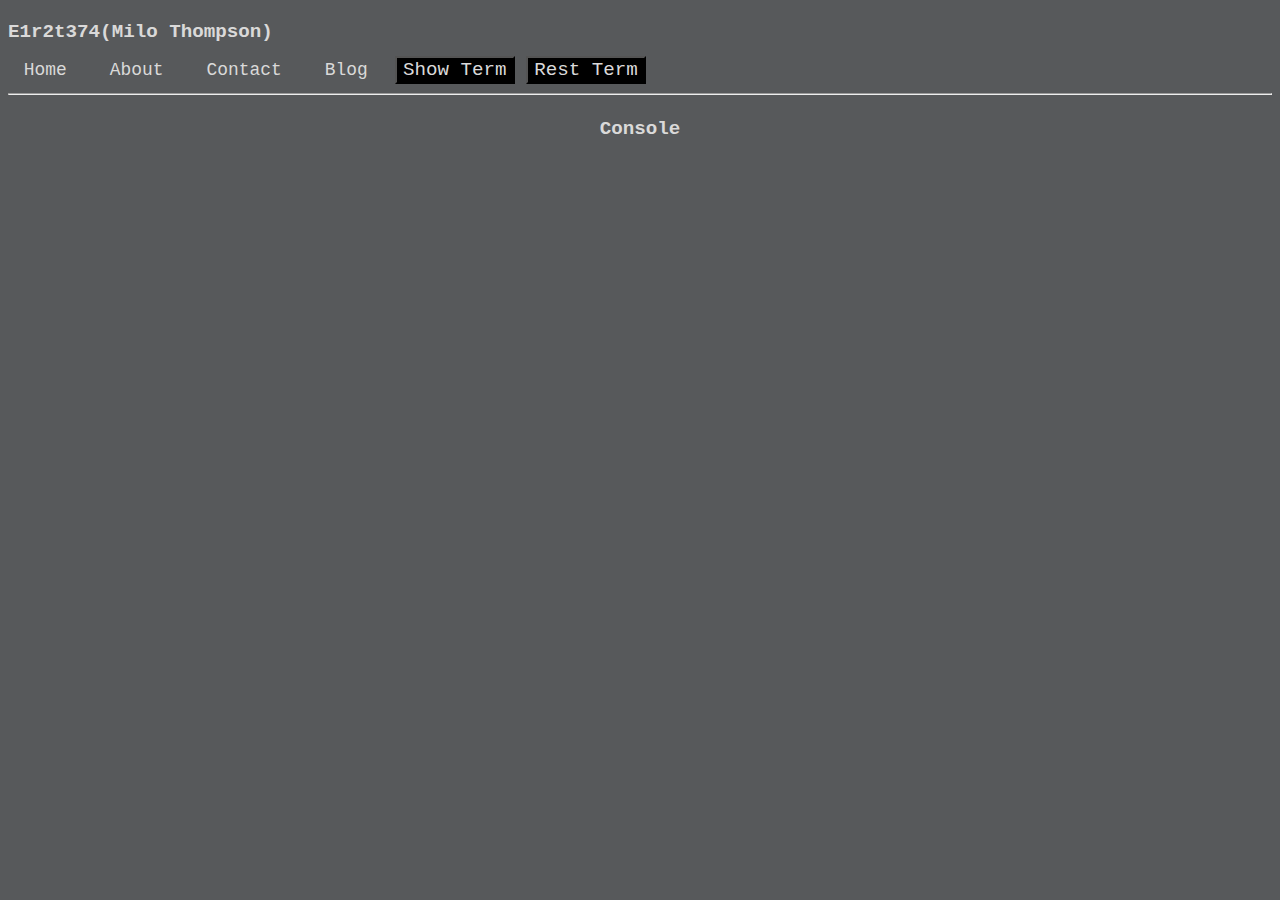
==== index.html @ 3874c61f "Added console" ====
<!DOCTYPE html>
<html>
<head>
	<meta charset="utf-8">
	<meta name="viewport" content="width=device-width, initial-scale=1">
	<title>Milo Thompson</title>
	<link href="style.css" rel="stylesheet" type="text/css" />
</head>
<body>
	<h1>E1r2t374(Milo Thompson)</h1>
	<div class="nav">
		<a href="/">Home</a>
		<a href="/about.html" >About</a>
		<a href="/contact.html" >Contact</a>
		<a href="#" >Blog</a>
		<button id="term-toggle" onclick="termToggle()">Show Term</button>
		<button id="term-rest" onclick="termRest()">Rest Term</button>
		<hr></hr>
	</div>
	
	<div id="term" class="term-window">
		<h1 style="text-align: center";>Terminal</h1>
		<p1  style="font-size: 1.4vw";>Try typing</p1>
		<p2 style="font-size: 1.4vw"> "help" </p2>
		<p3 style="font-size: 1.4vw">for a list of commands!</p3>
		<br> <br/>
		<div class ="terminal">
			<textarea id="input" 
				cols="50";
				rows="5";
				placeholder='Enter Command Here';
			></textarea>
			
		</div>
	</div>
	<div id="console" class="console-window">
		<h1 style="text-align: center" >Console</h1>
		<div id="output"></div>
	</div>
	<script src="script.js"></script>
</body>
</html>
---- style.css ----
*{
	overflow: hidden;
	font-size: 1.5vw;
	font-family: "Lucida Console", "Courier New", monospace;
	color: #DAD9D9;
}
html {
	height: 100vh;
	width: 100vw;
	background-color: #57595b;
}
.nav a{
	font-size: 1.4vw;
	text-decoration: none;
}
.nav a:hover{color: #027bce;}
.nav a:before {
	content: "<";
	margin-right: 5px;
	display: inline-block;
	opacity: 0;
	-webkit-transform: translateX(10px);
	-moz-transform: translateX(10px);
	transform: translateX(10px);
	-webkit-transition: -webkit-transform 0.3s, opacity 0.2s;
	-moz-transition: -moz-transform 0.3s, opacity 0.2s;
	transition: transform 0.3s, opacity 0.2s;
}
.nav a:after {
	content: ">";
	margin-left: 5px;
	display: inline-block;
	opacity: 0;
	-webkit-transition: -webkit-transform 0.3s, opacity 0.2s;
	-moz-transition: -moz-transform 0.3s, opacity 0.2s;
	transition: transform 0.3s, opacity 0.2s;
	-webkit-transform: translateX(-10px);
	-moz-transform: translateX(-10px);
	transform: translateX(-10px);
}
.nav a:hover:before,.nav a:hover:after {
	opacity: 1;
	-webkit-transform: translateX(0px);
	-moz-transform: translateX(0px);
	transform: translateX(0px);
}
.terminal textarea{
	position: bottom;
	resize: none;
	border-radius: 0.4vw;
	font-size: 1.4vw;
	overflow: scroll;
	border-color: transparent;
	background-color: #1F1F27;
	width: flex;
	text-align: left;
	outline: none;
	text-indent: 0.3vw;
}
.terminal textarea:focus{
	border-color: #219ebc;
}

::selection {
	background-color: #0077b6;
	color: #DAD9D9;
}
::-moz-selection {
	background-color: #0077b6;
	color: #DAD9D9;
}
.term-window{
	cursor: move;
	border-radius: 1.5vw;
	background-color: #868788;
	height: fit-content;
	width: fit-content;
	position: absolute;
}

.nav button{
	background-color: black;
}
#output{
	resize:none;
	border-left: 2px solid #219ebc;
	background: #757575;
	text-align: left;
	height: fit-content;
	display: fit-content;
	overflow: scroll;
}
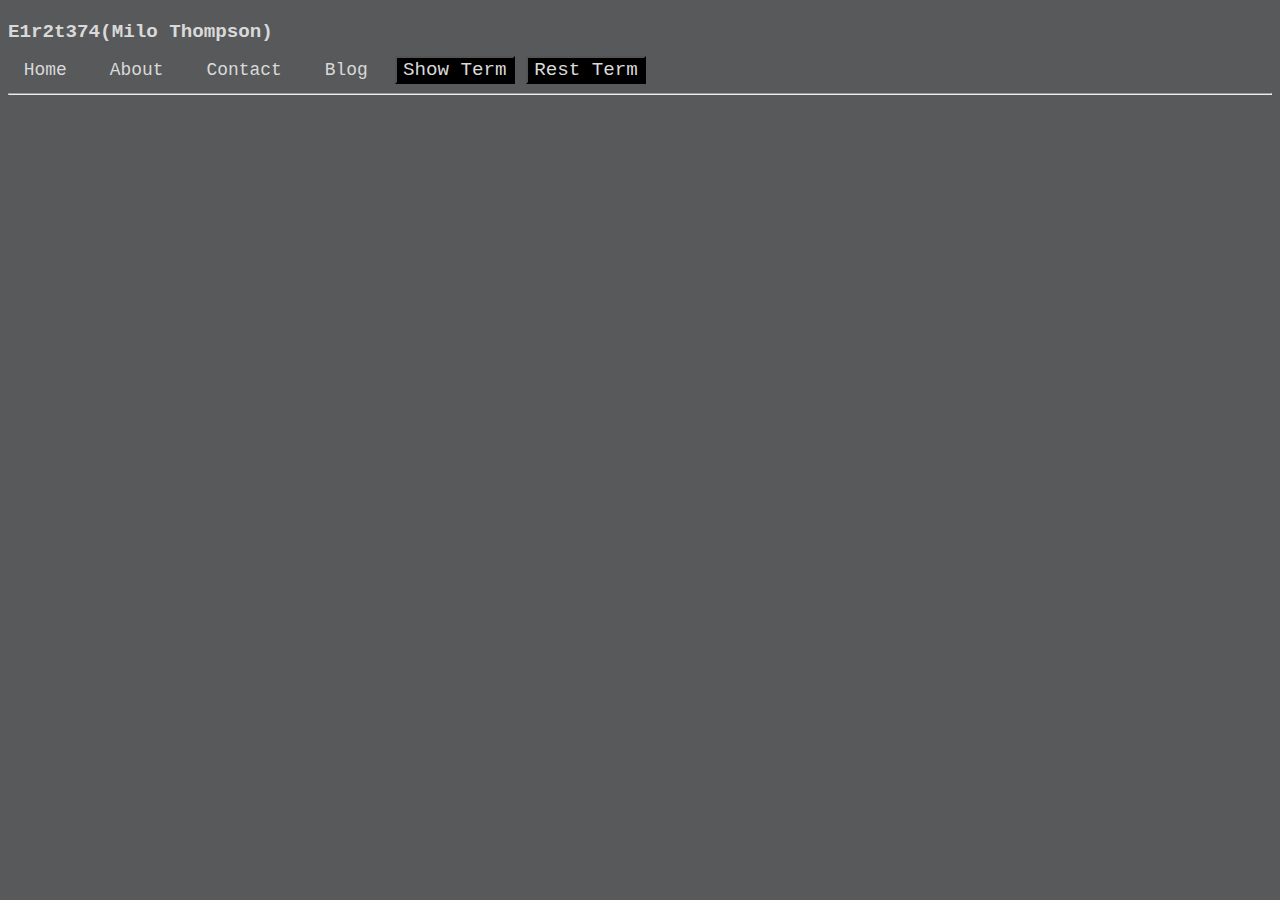
==== commit 9eff78c1: "better placeholders" ====
--- a/index.html
+++ b/index.html
@@ -10,8 +10,8 @@
 	<h1>E1r2t374(Milo Thompson)</h1>
 	<div class="nav">
 		<a href="/">Home</a>
-		<a href="/about.html" >About</a>
-		<a href="/contact.html" >Contact</a>
+		<a href="#" >About</a>
+		<a href="#" >Contact</a>
 		<a href="#" >Blog</a>
 		<button id="term-toggle" onclick="termToggle()">Show Term</button>
 		<button id="term-rest" onclick="termRest()">Rest Term</button>
--- a/style.css
+++ b/style.css
@@ -81,12 +81,26 @@
 .nav button{
 	background-color: black;
 }
+.console-window{
+	border-radius: 1vw;
+	background: #868788;
+	cursor: move;
+	height: fit-content;
+	width: fit-content;
+	position: absolute;
+}
 #output{
-	resize:none;
 	border-left: 2px solid #219ebc;
-	background: #757575;
-	text-align: left;
+	background-color: #757575;
 	height: fit-content;
 	display: fit-content;
+	position: bottom;
+	resize: none;
+	border-radius: 0.4vw;
+	font-size: 1.4vw;
 	overflow: scroll;
+	border-color: transparent;
+	width: flex;
+	text-align: left;
+	outline: none;
 }
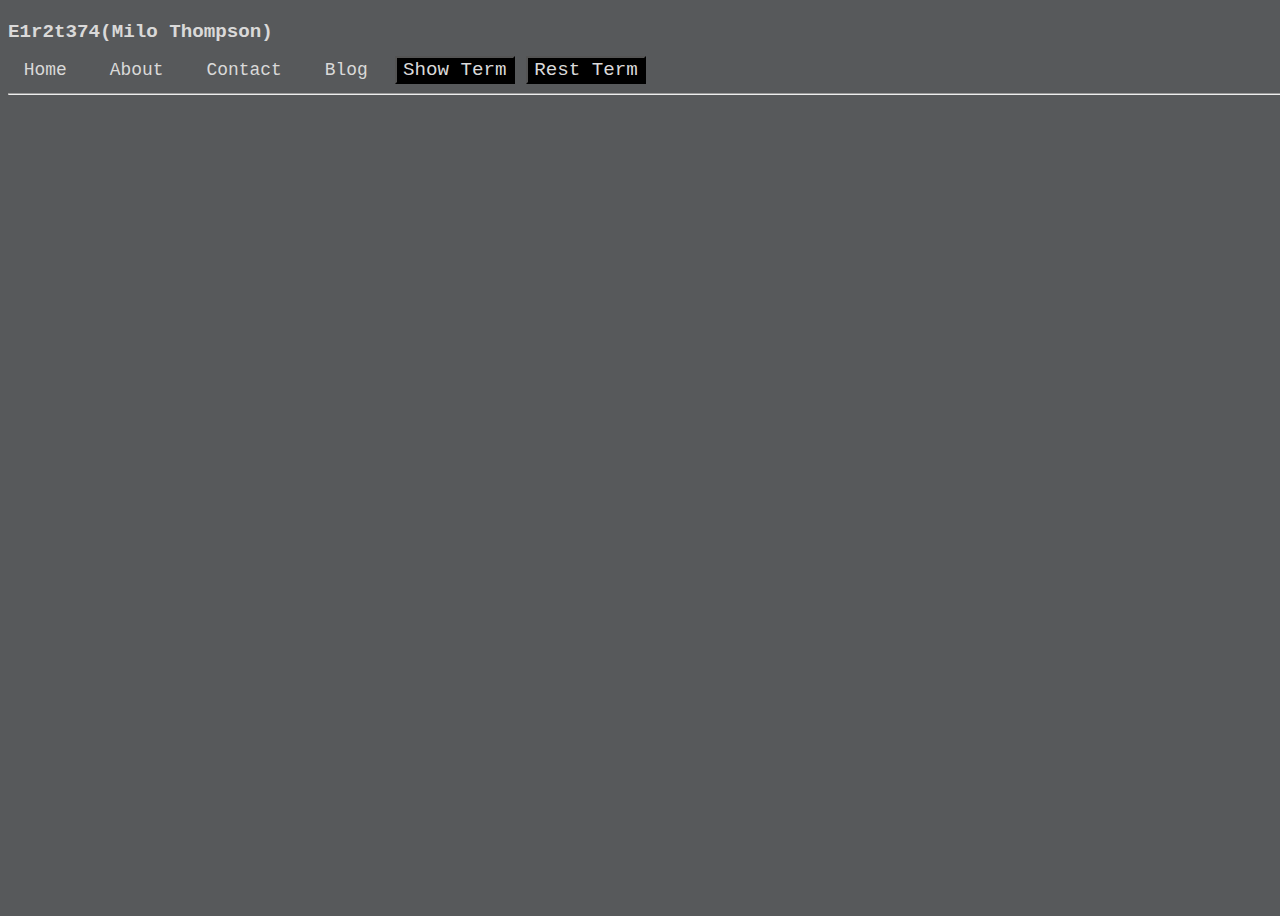
==== commit 8bb70f72: "Optimizations" ====
--- a/index.html
+++ b/index.html
@@ -19,10 +19,8 @@
 	</div>
 	
 	<div id="term" class="term-window">
-		<h1 style="text-align: center";>Terminal</h1>
-		<p1  style="font-size: 1.4vw";>Try typing</p1>
-		<p2 style="font-size: 1.4vw"> "help" </p2>
-		<p3 style="font-size: 1.4vw">for a list of commands!</p3>
+		<h1>Terminal</h1>
+		<p>Try typing "help" for a list of commands</p>
 		<br> <br/>
 		<div class ="terminal">
 			<textarea id="input" 
@@ -30,7 +28,6 @@
 				rows="5";
 				placeholder='Enter Command Here';
 			></textarea>
-			
 		</div>
 	</div>
 	<div id="console" class="console-window">
--- a/style.css
+++ b/style.css
@@ -4,7 +4,7 @@
 	font-family: "Lucida Console", "Courier New", monospace;
 	color: #DAD9D9;
 }
-html {
+body {
 	height: 100vh;
 	width: 100vw;
 	background-color: #57595b;
@@ -44,8 +44,10 @@
 	-moz-transform: translateX(0px);
 	transform: translateX(0px);
 }
+.nav button{
+	background-color: black;
+}
 .terminal textarea{
-	position: bottom;
 	resize: none;
 	border-radius: 0.4vw;
 	font-size: 1.4vw;
@@ -60,26 +62,27 @@
 .terminal textarea:focus{
 	border-color: #219ebc;
 }
-
-::selection {
-	background-color: #0077b6;
-	color: #DAD9D9;
-}
-::-moz-selection {
+::selection, ::-moz-selection  {
 	background-color: #0077b6;
 	color: #DAD9D9;
 }
 .term-window{
 	cursor: move;
 	border-radius: 1.5vw;
+	font-size: 0;/* Clear div whitespace*/
 	background-color: #868788;
 	height: fit-content;
 	width: fit-content;
 	position: absolute;
 }
-
-.nav button{
-	background-color: black;
+.term-window h1{
+	text-align: center;
+	position: bottom;
+}
+.term-window p{
+	text-align: center;
+	font-size: 1.4vw;
+	position: bottom;
 }
 .console-window{
 	border-radius: 1vw;
@@ -90,7 +93,7 @@
 	position: absolute;
 }
 #output{
-	border-left: 2px solid #219ebc;
+	border-left: 0.3vw solid #219ebc;
 	background-color: #757575;
 	height: fit-content;
 	display: fit-content;
@@ -99,7 +102,6 @@
 	border-radius: 0.4vw;
 	font-size: 1.4vw;
 	overflow: scroll;
-	border-color: transparent;
 	width: flex;
 	text-align: left;
 	outline: none;
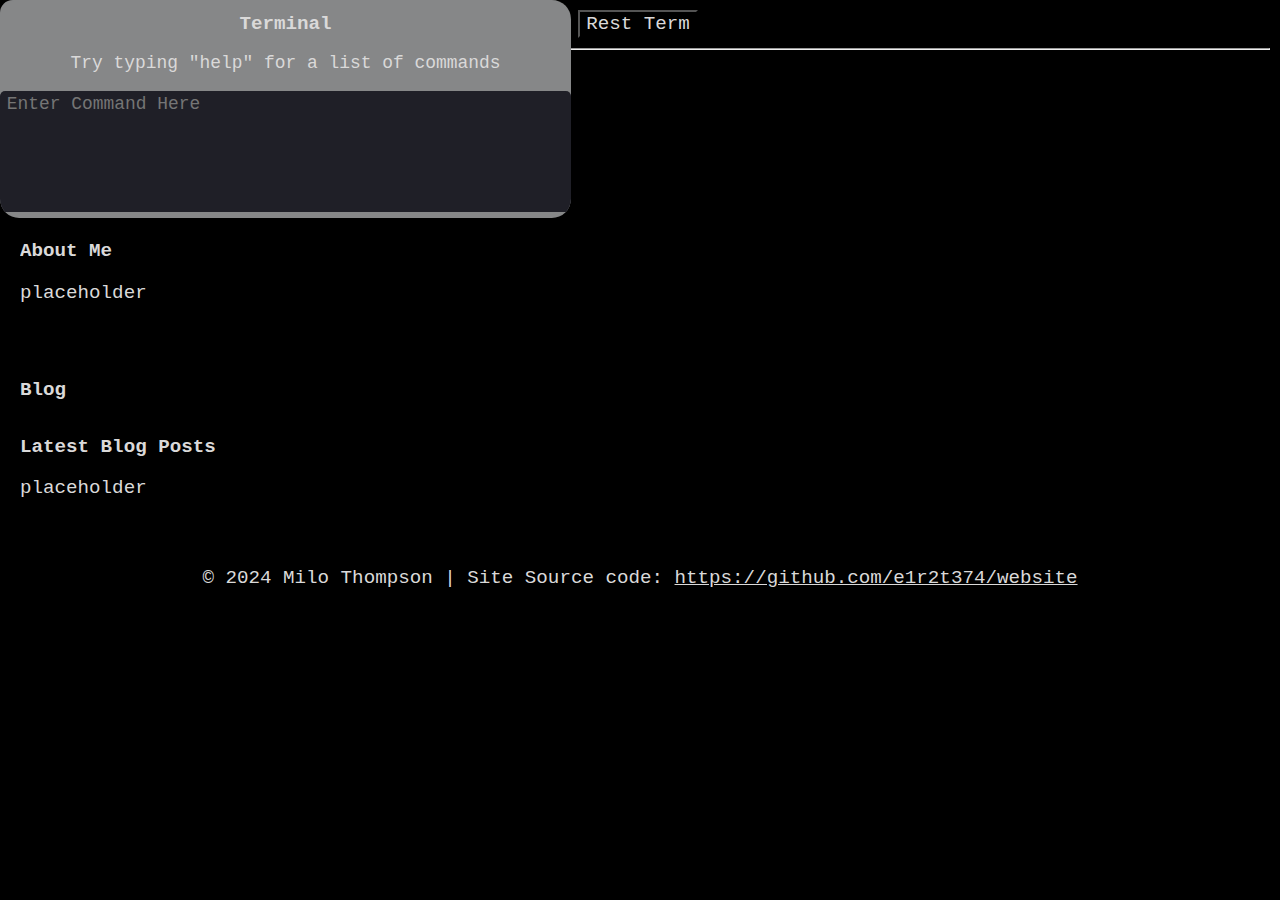
==== commit 1126131e: "Update index.html" ====
--- a/index.html
+++ b/index.html
@@ -1,39 +1,64 @@
+<!-- index.html -->
 <!DOCTYPE html>
 <html>
+
 <head>
-	<meta charset="utf-8">
-	<meta name="viewport" content="width=device-width, initial-scale=1">
-	<title>Milo Thompson</title>
-	<link href="style.css" rel="stylesheet" type="text/css" />
+    <meta charset="utf-8">
+    <meta name="viewport" content="width=device-width, initial-scale=1">
+    <title>Milo Thompson</title>
+    <link href="style.css" rel="stylesheet" type="text/css" />
 </head>
+    <div id="console-window">
+        <h1 style="text-align: center" >Console</h1>
+        <div id="output"></div>
+    </div>
+    <div id="term-window" class="term">
+        <h1 class="term">Terminal</h1>
+        <p class="term">Try typing "help" for a list of commands</p>
+        <br><br/>
+        <div id ="terminal">
+            <textarea id="input" 
+                cols="50";
+                rows="5";
+                placeholder='Enter Command Here';
+            ></textarea>
+        </div>
+    </div>
 <body>
-	<h1>E1r2t374(Milo Thompson)</h1>
-	<div class="nav">
-		<a href="/">Home</a>
-		<a href="#" >About</a>
-		<a href="#" >Contact</a>
-		<a href="#" >Blog</a>
-		<button id="term-toggle" onclick="termToggle()">Show Term</button>
-		<button id="term-rest" onclick="termRest()">Rest Term</button>
-		<hr></hr>
-	</div>
-	
-	<div id="term" class="term-window">
-		<h1>Terminal</h1>
-		<p>Try typing "help" for a list of commands</p>
-		<br> <br/>
-		<div class ="terminal">
-			<textarea id="input" 
-				cols="50";
-				rows="5";
-				placeholder='Enter Command Here';
-			></textarea>
-		</div>
-	</div>
-	<div id="console" class="console-window">
-		<h1 style="text-align: center" >Console</h1>
-		<div id="output"></div>
-	</div>
-	<script src="script.js"></script>
+    <header>
+        <nav>
+            <ul>
+                <li><a href="#home">Home</a></li>
+                <li><a href="#about">About</a></li>
+                <li><a href="#blog">Blog</a></li>
+                <li><a href="https://github.com/e1r2t374">GitHub</a></li>
+                <button id="term-toggle" onclick="termToggle()">Show Term</button>
+                <button id="term-rest" onclick="termRest()">Rest Term</button>
+                <hr></hr>
+            </ul>
+        </nav>
+    </header>
+    <section id="home">
+        <h1>placeholder</h1>
+        <p>placeholder</p>
+    </section>
+
+    <section id="about">
+        <h2>About Me</h2>
+        <p>placeholder</p>
+    </section>
+
+    <section id="blog">
+        <h2>Blog</h2>
+        <article>
+            <h3>Latest Blog Posts</h3>
+            <p>placeholder</p>
+        </article>
+    </section>
+    <footer>
+        <p>&copy; 2024 Milo Thompson | Site Source code: <a href="https://github.com/e1r2t374/website">https://github.com/e1r2t374/website</a></p>
+    </footer>
+    <script src="script.js"></script>
 </body>
+
 </html>
--- a/style.css
+++ b/style.css
@@ -1,108 +1,149 @@
 *{
-	overflow: hidden;
-	font-size: 1.5vw;
-	font-family: "Lucida Console", "Courier New", monospace;
-	color: #DAD9D9;
+    overflow: hidden;
+    font-size: 1.5vw;
+    font-family: "Lucida Console", "Courier New", monospace;
+    color: #DAD9D9;
 }
 body {
-	height: 100vh;
-	width: 100vw;
-	background-color: #57595b;
+    background-color: black;
+    color: white;
+    margin: 0;
+    padding: 0;
 }
-.nav a{
-	font-size: 1.4vw;
-	text-decoration: none;
+
+header {
+    background-color: black;
+    color: white;
+    padding: 10px;
 }
-.nav a:hover{color: #027bce;}
-.nav a:before {
-	content: "<";
-	margin-right: 5px;
-	display: inline-block;
-	opacity: 0;
-	-webkit-transform: translateX(10px);
-	-moz-transform: translateX(10px);
-	transform: translateX(10px);
-	-webkit-transition: -webkit-transform 0.3s, opacity 0.2s;
-	-moz-transition: -moz-transform 0.3s, opacity 0.2s;
-	transition: transform 0.3s, opacity 0.2s;
+
+section {
+    padding: 20px;
 }
-.nav a:after {
-	content: ">";
-	margin-left: 5px;
-	display: inline-block;
-	opacity: 0;
-	-webkit-transition: -webkit-transform 0.3s, opacity 0.2s;
-	-moz-transition: -moz-transform 0.3s, opacity 0.2s;
-	transition: transform 0.3s, opacity 0.2s;
-	-webkit-transform: translateX(-10px);
-	-moz-transform: translateX(-10px);
-	transform: translateX(-10px);
+
+nav ul {
+    list-style-type: none;
+    margin: 0;
+    padding: 0;
 }
-.nav a:hover:before,.nav a:hover:after {
-	opacity: 1;
-	-webkit-transform: translateX(0px);
-	-moz-transform: translateX(0px);
-	transform: translateX(0px);
+
+nav ul li {
+    display: inline;
+    margin-right: 10px;
 }
-.nav button{
-	background-color: black;
+
+nav ul li a {
+    color: white;
+    text-decoration: none;
 }
-.terminal textarea{
-	resize: none;
-	border-radius: 0.4vw;
-	font-size: 1.4vw;
-	overflow: scroll;
-	border-color: transparent;
-	background-color: #1F1F27;
-	width: flex;
-	text-align: left;
-	outline: none;
-	text-indent: 0.3vw;
+nav a:hover{color: #027bce;}
+nav a:before {
+    content: "<";
+    margin-right: 5px;
+    display: inline-block;
+    opacity: 0;
+    -webkit-transform: translateX(10px);
+    -moz-transform: translateX(10px);
+    transform: translateX(10px);
+    -webkit-transition: -webkit-transform 0.3s, opacity 0.2s;
+    -moz-transition: -moz-transform 0.3s, opacity 0.2s;
+    transition: transform 0.3s, opacity 0.2s;
 }
-.terminal textarea:focus{
-	border-color: #219ebc;
+nav a:before {
+    content: "<";
+    margin-right: 5px;
+    display: inline-block;
+    opacity: 0;
+    -webkit-transform: translateX(10px);
+    -moz-transform: translateX(10px);
+    transform: translateX(10px);
+    -webkit-transition: -webkit-transform 0.3s, opacity 0.2s;
+    -moz-transition: -moz-transform 0.3s, opacity 0.2s;
+    transition: transform 0.3s, opacity 0.2s;
+}
+nav a:after {
+    content: ">";
+    margin-left: 5px;
+    display: inline-block;
+    opacity: 0;
+    -webkit-transition: -webkit-transform 0.3s, opacity 0.2s;
+    -moz-transition: -moz-transform 0.3s, opacity 0.2s;
+    transition: transform 0.3s, opacity 0.2s;
+    -webkit-transform: translateX(-10px);
+    -moz-transform: translateX(-10px);
+    transform: translateX(-10px);
+}
+nav a:hover:before,.nav a:hover:after {
+    opacity: 1;
+    -webkit-transform: translateX(0px);
+    -moz-transform: translateX(0px);
+    transform: translateX(0px);
+}
+button{
+    background-color: black;
+}
+footer {
+    background-color: black;
+    color: white;
+    text-align: center;
+    padding: 10px;
+}
+#terminal textarea{
+    resize: none;
+    border-radius: 0.4vw;
+    font-size: 1.4vw;
+    overflow: scroll;
+    border-color: transparent;
+    background-color: #1F1F27;
+    width: flex;
+    text-align: left;
+    outline: none;
+    text-indent: 0.3vw;
+}
+#terminal textarea:focus{
+    border-color: #219ebc;
 }
 ::selection, ::-moz-selection  {
-	background-color: #0077b6;
-	color: #DAD9D9;
+    background-color: #0077b6;
+    color: #DAD9D9;
 }
-.term-window{
-	cursor: move;
-	border-radius: 1.5vw;
-	font-size: 0;/* Clear div whitespace*/
-	background-color: #868788;
-	height: fit-content;
-	width: fit-content;
-	position: absolute;
+.term h1{
+    text-align: center;
+    position: bottom;
 }
-.term-window h1{
-	text-align: center;
-	position: bottom;
+.term p{
+    text-align: center;
+    font-size: 1.4vw;
+    position: bottom;
 }
-.term-window p{
-	text-align: center;
-	font-size: 1.4vw;
-	position: bottom;
+#term-window{
+    cursor: move;
+    border-radius: 1.5vw;
+    font-size: 0;/* Clear div whitespace*/
+    background-color: #868788;
+    height: fit-content;
+    width: fit-content;
+    position: absolute;
 }
-.console-window{
-	border-radius: 1vw;
-	background: #868788;
-	cursor: move;
-	height: fit-content;
-	width: fit-content;
-	position: absolute;
+#console-window{
+    border-radius: 1vw;
+    background: #868788;
+    cursor: move;
+    height: fit-content;
+    width: fit-content;
+    position: absolute;
 }
 #output{
-	border-left: 0.3vw solid #219ebc;
-	background-color: #757575;
-	height: fit-content;
-	display: fit-content;
-	position: bottom;
-	resize: none;
-	border-radius: 0.4vw;
-	font-size: 1.4vw;
-	overflow: scroll;
-	width: flex;
-	text-align: left;
-	outline: none;
+    border-left: 0.3vw solid #219ebc;
+    background-color: #757575;
+    height: fit-content;
+    display: fit-content;
+    position: bottom;
+    resize: none;
+    border-radius: 0.4vw;
+    font-size: 1.4vw;
+    overflow: scroll;
+    width: flex;
+    text-align: left;
+    outline: none;
 }
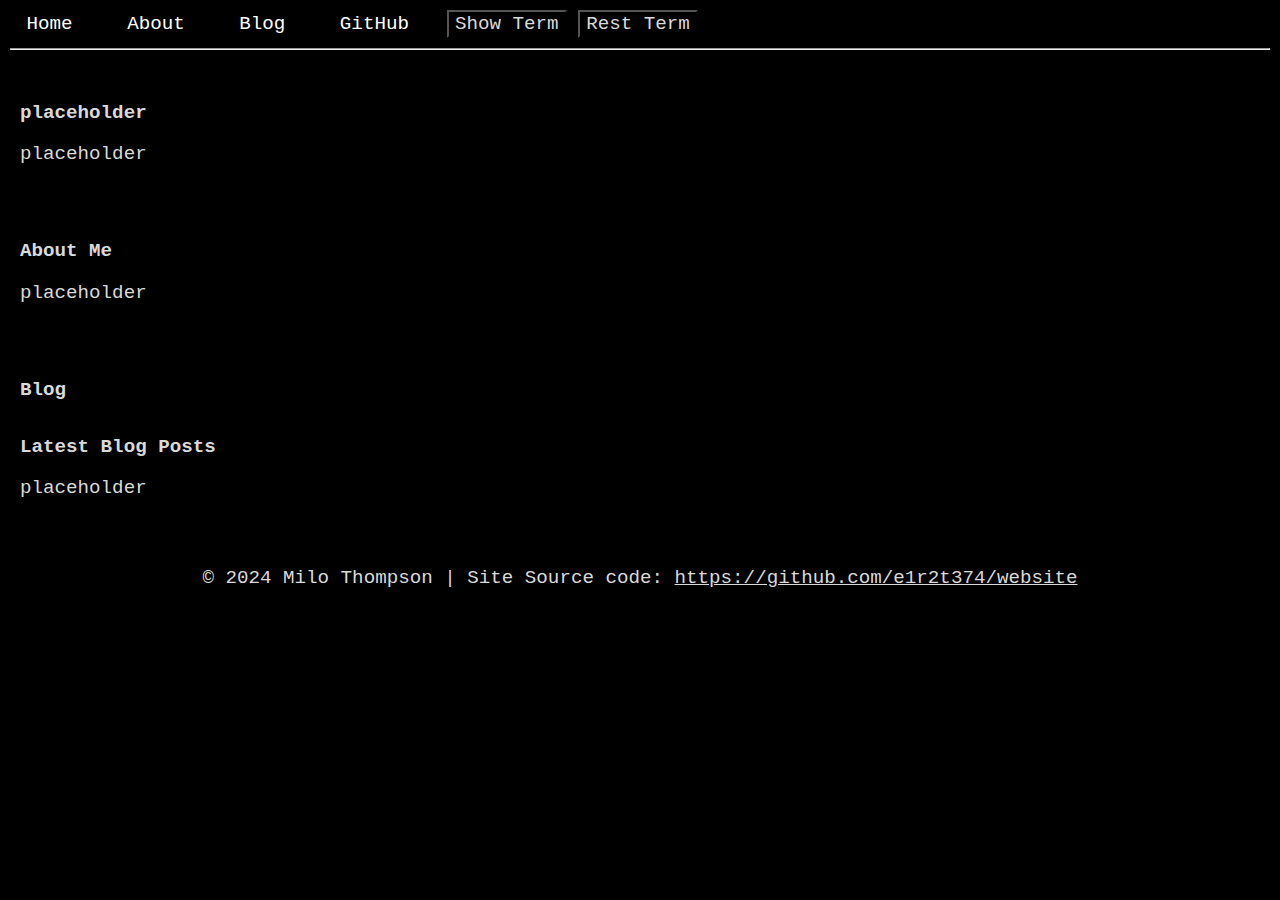
==== commit d9204989: "formating" ====
--- a/index.html
+++ b/index.html
@@ -38,6 +38,7 @@
             </ul>
         </nav>
     </header>
+
     <section id="home">
         <h1>placeholder</h1>
         <p>placeholder</p>
@@ -55,9 +56,11 @@
             <p>placeholder</p>
         </article>
     </section>
+
     <footer>
         <p>&copy; 2024 Milo Thompson | Site Source code: <a href="https://github.com/e1r2t374/website">https://github.com/e1r2t374/website</a></p>
     </footer>
+
     <script src="script.js"></script>
 </body>
 
--- a/style.css
+++ b/style.css
@@ -49,31 +49,19 @@
     -moz-transition: -moz-transform 0.3s, opacity 0.2s;
     transition: transform 0.3s, opacity 0.2s;
 }
-nav a:before {
-    content: "<";
-    margin-right: 5px;
-    display: inline-block;
-    opacity: 0;
-    -webkit-transform: translateX(10px);
-    -moz-transform: translateX(10px);
-    transform: translateX(10px);
-    -webkit-transition: -webkit-transform 0.3s, opacity 0.2s;
-    -moz-transition: -moz-transform 0.3s, opacity 0.2s;
-    transition: transform 0.3s, opacity 0.2s;
-}
 nav a:after {
     content: ">";
     margin-left: 5px;
     display: inline-block;
     opacity: 0;
+    -webkit-transform: translateX(-10px);
+    -moz-transform: translateX(-10px);
+    transform: translateX(-10px);
     -webkit-transition: -webkit-transform 0.3s, opacity 0.2s;
     -moz-transition: -moz-transform 0.3s, opacity 0.2s;
     transition: transform 0.3s, opacity 0.2s;
-    -webkit-transform: translateX(-10px);
-    -moz-transform: translateX(-10px);
-    transform: translateX(-10px);
 }
-nav a:hover:before,.nav a:hover:after {
+nav a:hover:before,nav a:hover:after {
     opacity: 1;
     -webkit-transform: translateX(0px);
     -moz-transform: translateX(0px);
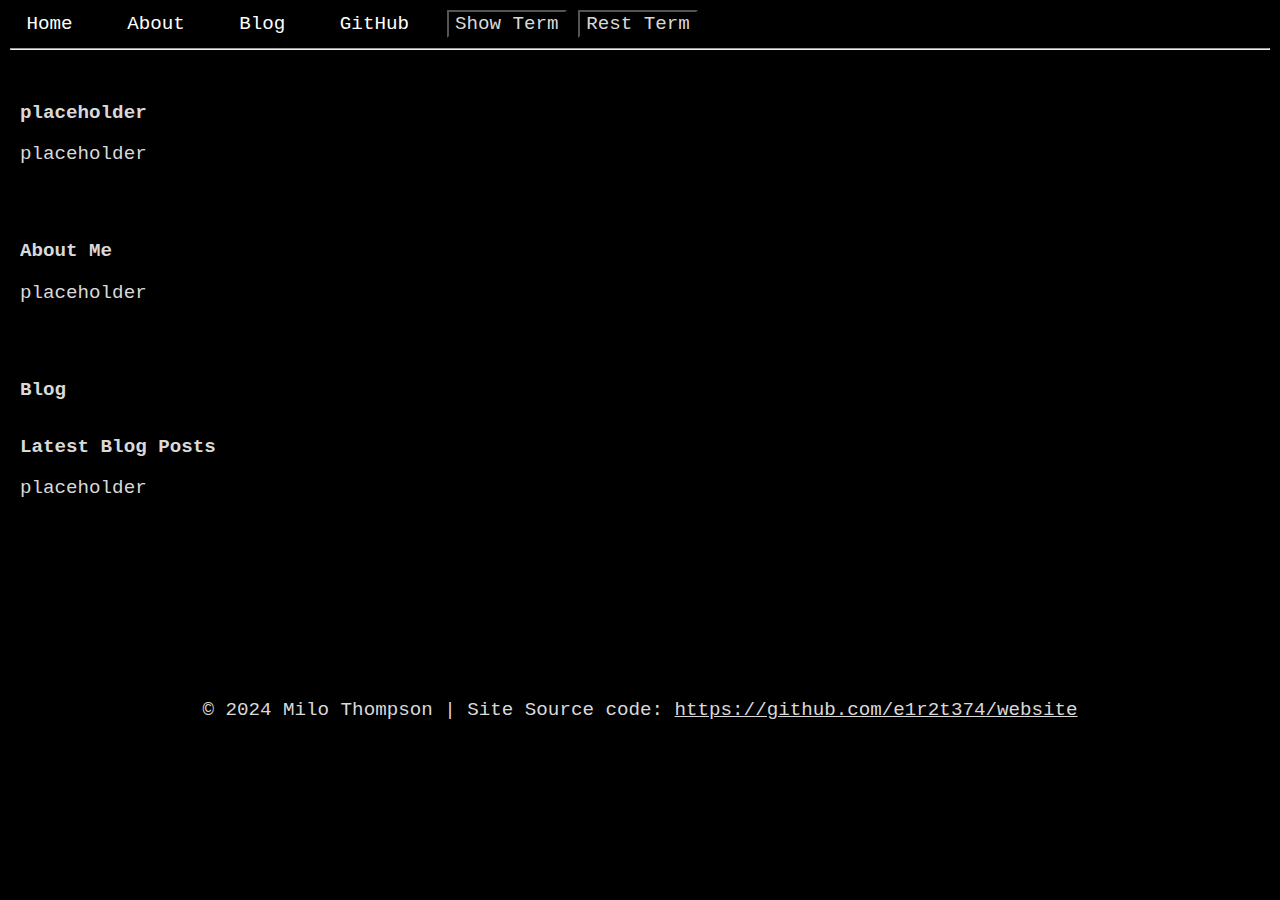
==== commit 65f27cc4: "footer br" ====
--- a/index.html
+++ b/index.html
@@ -1,4 +1,3 @@
-<!-- index.html -->
 <!DOCTYPE html>
 <html>
 
@@ -9,7 +8,7 @@
     <link href="style.css" rel="stylesheet" type="text/css" />
 </head>
     <div id="console-window">
-        <h1 style="text-align: center" >Console</h1>
+        <h1 class="console" >Console</h1>
         <div id="output"></div>
     </div>
     <div id="term-window" class="term">
@@ -56,7 +55,7 @@
             <p>placeholder</p>
         </article>
     </section>
-
+    <br></br><br></br><br></br>
     <footer>
         <p>&copy; 2024 Milo Thompson | Site Source code: <a href="https://github.com/e1r2t374/website">https://github.com/e1r2t374/website</a></p>
     </footer>
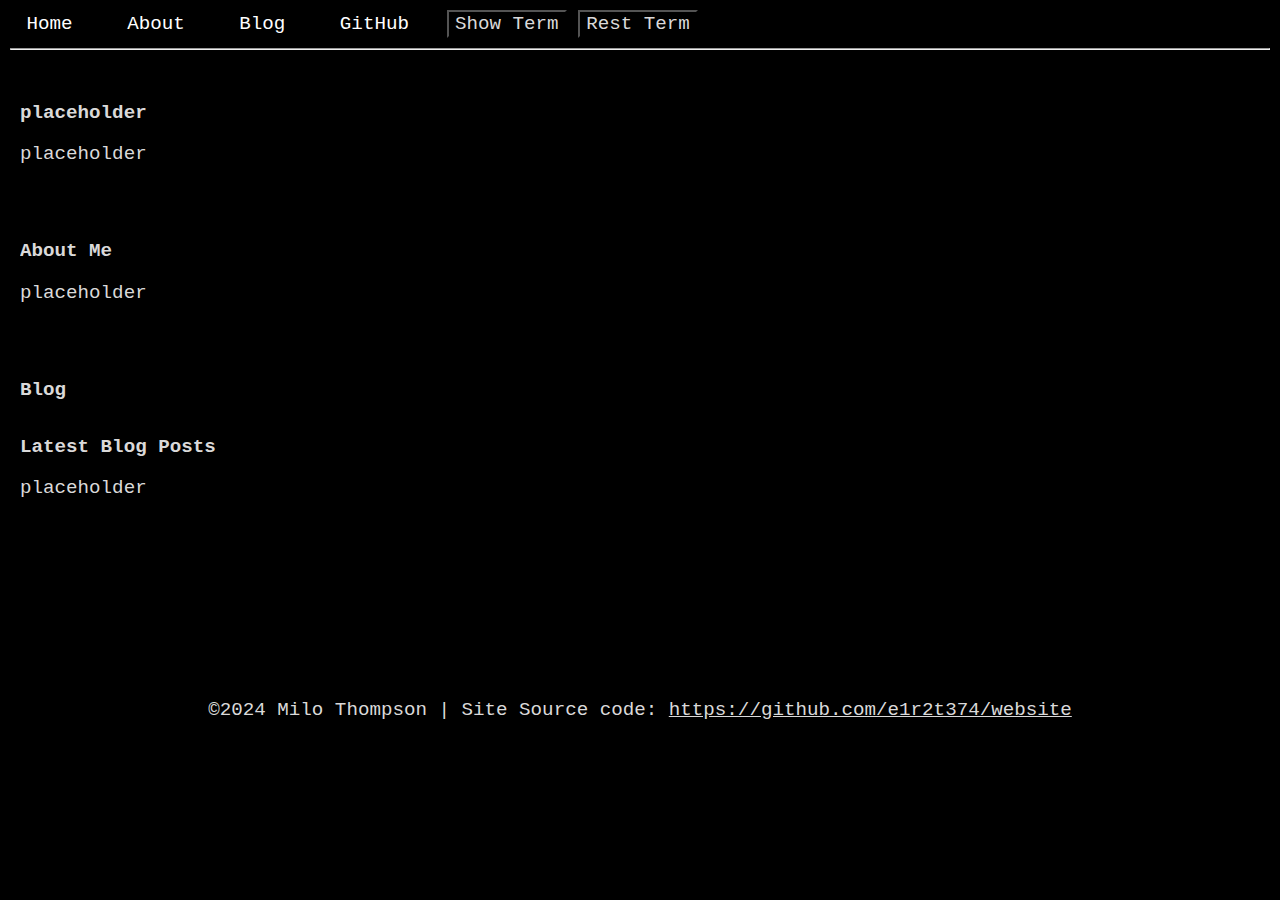
==== commit 9be554a2: "formatting" ====
--- a/index.html
+++ b/index.html
@@ -1,3 +1,4 @@
+<!-- index.html -->
 <!DOCTYPE html>
 <html>
 
@@ -27,9 +28,9 @@
     <header>
         <nav>
             <ul>
-                <li><a href="#home">Home</a></li>
-                <li><a href="#about">About</a></li>
-                <li><a href="#blog">Blog</a></li>
+                <li><a href="#">Home</a></li>
+                <li><a href="#">About</a></li>
+                <li><a href="#">Blog</a></li>
                 <li><a href="https://github.com/e1r2t374">GitHub</a></li>
                 <button id="term-toggle" onclick="termToggle()">Show Term</button>
                 <button id="term-rest" onclick="termRest()">Rest Term</button>
@@ -39,7 +40,7 @@
     </header>
 
     <section id="home">
-        <h1>placeholder</h1>
+        <h1>placeholder</h1> 
         <p>placeholder</p>
     </section>
 
@@ -55,9 +56,10 @@
             <p>placeholder</p>
         </article>
     </section>
+
     <br></br><br></br><br></br>
     <footer>
-        <p>&copy; 2024 Milo Thompson | Site Source code: <a href="https://github.com/e1r2t374/website">https://github.com/e1r2t374/website</a></p>
+        <p>&copy;2024 Milo Thompson | Site Source code: <a href="https://github.com/e1r2t374/website">https://github.com/e1r2t374/website</a></p>
     </footer>
 
     <script src="script.js"></script>
